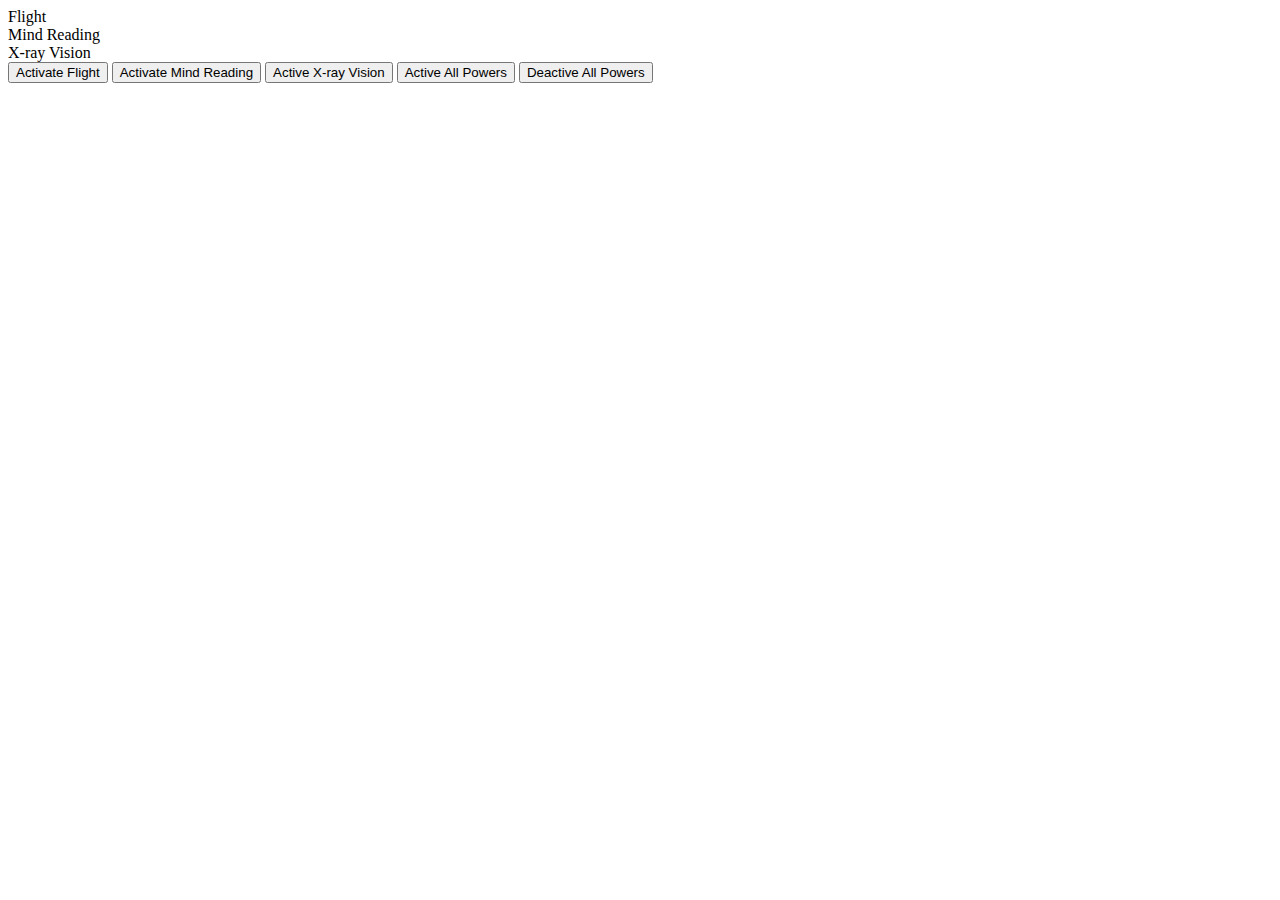
==== exercises/event-wrangling/index.html @ eea9c717 "done" ====
<!doctype html>
<html lang="en">
<head>
  <meta charset="utf-8">
  <title>Nashville Software School</title>
</head>

<body>

  <article id="powerList">
    <section id="flight" class="power disabled">
        Flight
    </section>
    <section id="mindreading" class="power disabled">
        Mind Reading
    </section>
    <section id="xray" class="power disabled">
        X-ray Vision
    </section>
  </article>

  <button id="activate-flight">Activate Flight</button>
  <button id="activate-mindreading">Activate Mind Reading</button>
  <button id="activate-xray">Active X-ray Vision</button>

  <button id="activate-all">Active All Powers</button>
  <button id="deactivate-all">Deactive All Powers</button>


  <script src="powers.js"></script>
</body>
</html>
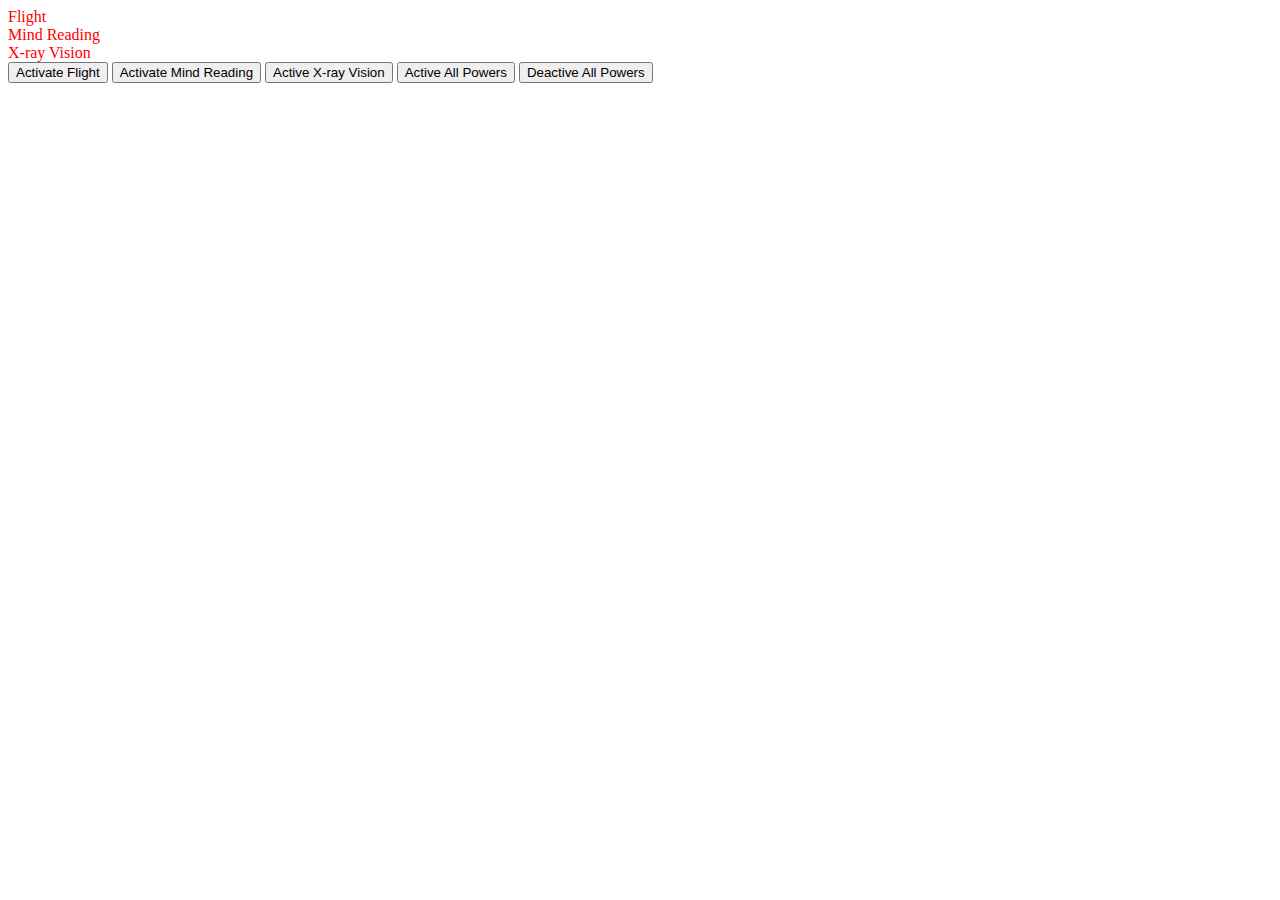
==== commit b72a2729: "powers practice" ====
--- a/exercises/event-wrangling/index.html
+++ b/exercises/event-wrangling/index.html
@@ -3,6 +3,7 @@
 <head>
   <meta charset="utf-8">
   <title>Nashville Software School</title>
+  <link rel="stylesheet" href="main.css">
 </head>
 
 <body>
--- a/exercises/event-wrangling/main.css
+++ b/exercises/event-wrangling/main.css
@@ -0,0 +1,7 @@
+.enabled {
+    color: blue;
+}
+
+.disabled {
+    color: red;
+}